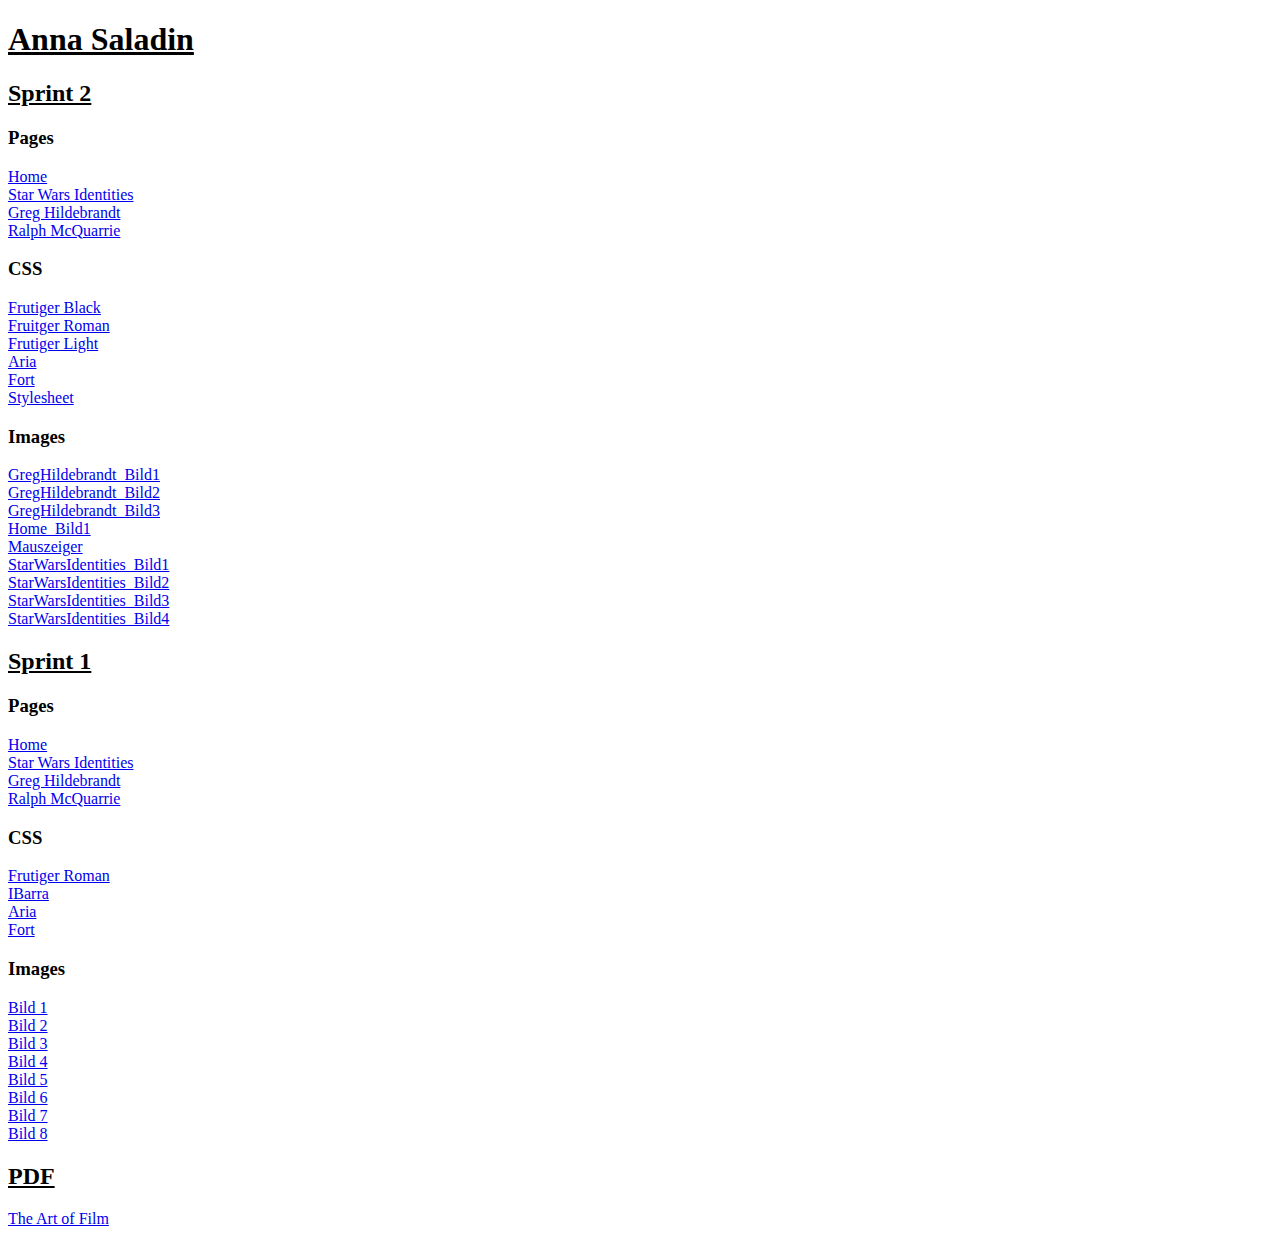
==== index.html @ 60e8bc84 "Add files via upload" ====
<!DOCTYPE html>
<html lang="en">

<head>
    <meta charset="UTF-8">
    <meta http-equiv="X-UA-Compatible" content="IE=edge">
    <meta name="viewport" content="width=device-width, initial-scale=1.0">
    <title>Index</title>
</head>

<body>
    <h1 style="text-decoration: underline;">Anna Saladin</h1>
    <h2 style="text-decoration: underline;">Sprint 2</h2>
    <h3>Pages</h3>
    <div>
        <a href="AnnaSaladin_Sprint2/Pages/Home.html">Home</a><br>
        <a href="AnnaSaladin_Sprint2/Pages/StarWarsIdentities.html">Star Wars Identities</a><br>
        <a href="AnnaSaladin_Sprint2/Pages/GregHildebrandt.html">Greg Hildebrandt</a><br>
        <a href="AnnaSaladin_Sprint2/Pages/RalphMcQuarrie.html">Ralph McQuarrie</a>
    </div>
    <h3>CSS</h3>
    <div>
        <a href="AnnaSaladin_Sprint2/css/Font/FrutigerLTCom-Black.woff2">Frutiger Black</a><br>
        <a href="AnnaSaladin_Sprint2/css/Font/FrutigerLTCom-Roman.woff2">Fruitger Roman</a><br>
        <a href="AnnaSaladin_Sprint2/css/Font/FrutigerLTCom-Light.woff2">Frutiger Light</a><br>
        <a href="https://use.typekit.net/yck0ykp.css">Aria</a><br>
        <a href="https://use.typekit.net/btb6tux.css">Fort</a><br>
        <a href="AnnaSaladin_Sprint2/css/style.css">Stylesheet</a>
    </div>
    <h3>Images</h3>
    <div>
        <a href="AnnaSaladin_Sprint2/Bilder/GregHildebrandt_Bild1.jpg">GregHildebrandt_Bild1</a><br>
        <a href="AnnaSaladin_Sprint2/Bilder/GregHildebrandt_Bild2.jpg">GregHildebrandt_Bild2</a><br>
        <a href="AnnaSaladin_Sprint2/Bilder/GregHildebrandt_Bild3.jpg">GregHildebrandt_Bild3</a><br>
        <a href="AnnaSaladin_Sprint2/Bilder/Home_Bild1.png">Home_Bild1</a><br>
        <a href="AnnaSaladin_Sprint2/Bilder/Mauszeiger.ico">Mauszeiger</a><br>
        <a href="AnnaSaladin_Sprint2/Bilder/StarWarsIdentities_Bild1.jpg">StarWarsIdentities_Bild1</a><br>
        <a href="AnnaSaladin_Sprint2/Bilder/StarWarsIdentities_Bild2.png">StarWarsIdentities_Bild2</a><br>
        <a href="AnnaSaladin_Sprint2/Bilder/StarWarsIdentities_Bild3.jpg">StarWarsIdentities_Bild3</a><br>
        <a href="AnnaSaladin_Sprint2/Bilder/StarWarsIdentities_Bild4.jpg">StarWarsIdentities_Bild4</a>
    </div>
    <h2 style="text-decoration: underline;">Sprint 1</h2>
    <h3>Pages</h3>
    <div>
        <a href="AnnaSaladin_Sprint1/pages/Home.html">Home</a><br>
        <a href="AnnaSaladin_Sprint1/pages/StarWarsIdentities.html">Star Wars Identities</a><br>
        <a href="AnnaSaladin_Sprint1/pages/GregHildebrandt.html">Greg Hildebrandt</a><br>
        <a href="AnnaSaladin_Sprint1/pages/RalphMcQuarrie.html">Ralph McQuarrie</a>
    </div>
    <h3>CSS</h3>
    <div>
        <a href="AnnaSaladin_Sprint1/css/Font/FrutigerLTStd-Roman.woff2">Frutiger Roman</a><br>
        <a href="AnnaSaladin_Sprint1/css/Font/IbarraRealNova-Regular.woff2">IBarra</a><br>
        <a href="https://use.typekit.net/yck0ykp.css">Aria</a><br>
        <a href="https://use.typekit.net/btb6tux.css">Fort</a>
    </div>
    <h3>Images</h3>
    <div>
        <a href="AnnaSaladin_Sprint1/Images/Menü_Background_02.jpg">Bild 1</a><br>
        <a href="AnnaSaladin_Sprint1/Images/Test.jpg">Bild 2</a><br>
        <a href="AnnaSaladin_Sprint1/Images/3.5.jpg">Bild 3</a><br>
        <a href="AnnaSaladin_Sprint1/Images/star-wars-identities-5.jpg">Bild 4</a><br>
        <a href="AnnaSaladin_Sprint1/Images/GREG_SW.jpg">Bild 5</a><br>
        <a href="AnnaSaladin_Sprint1/Images/The_Art_of_Film_Vol_1_2015_UK.jpg">Bild 6</a><br>
        <a href="AnnaSaladin_Sprint1/Images/Picture_Ralph.jpg">Bild 7</a><br>
        <a href="AnnaSaladin_Sprint1/Images/Ralph-McQuarrie.jpg">Bild 8</a><br>
    </div>
    <h2 style="text-decoration: underline;">PDF</h2>
    <div>
        <a href="The_Art_of_Film_Vol_1_2015_UK.pdf">The Art of Film</a><br>
    </div>
</body>

</html>
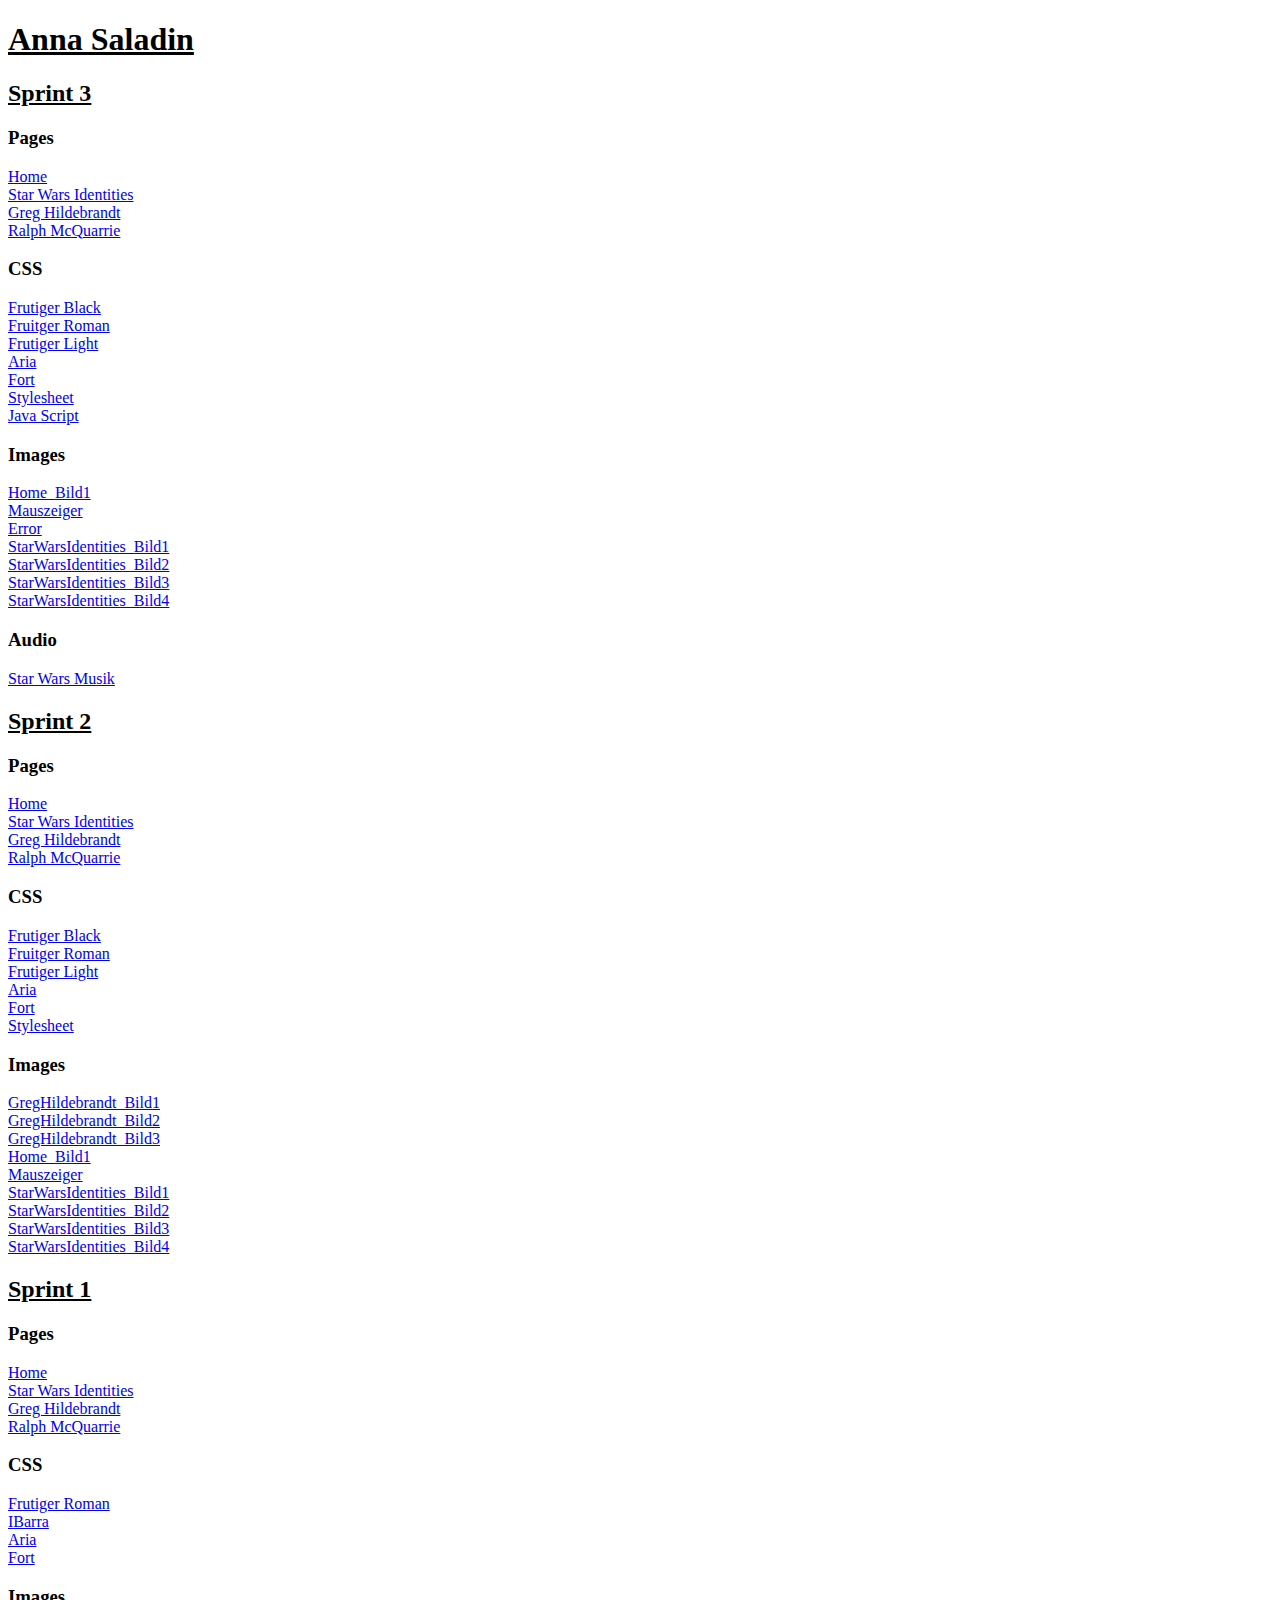
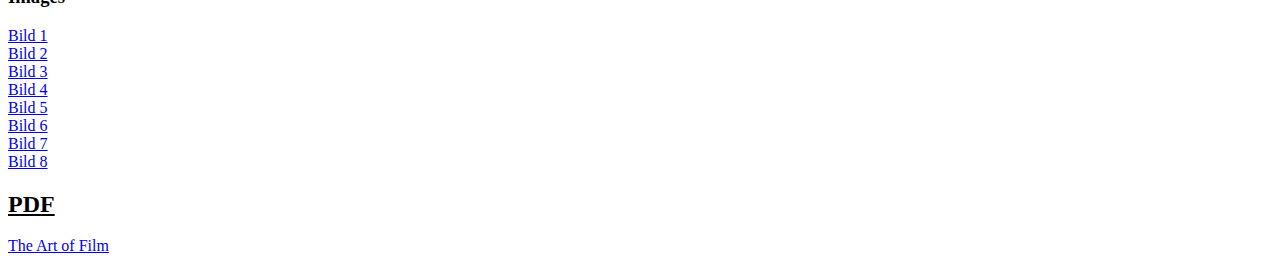
==== commit a2aebe2e: "Add files via upload" ====
--- a/index.html
+++ b/index.html
@@ -9,7 +9,41 @@
 </head>
 
 <body>
+
     <h1 style="text-decoration: underline;">Anna Saladin</h1>
+    <h2 style="text-decoration: underline;">Sprint 3</h2>
+    <h3>Pages</h3>
+    <div>
+        <a href="AnnaSaladin_Sprint3/Pages/Home.html">Home</a><br>
+        <a href="AnnaSaladin_Sprint3/Pages/StarWarsIdentities.html">Star Wars Identities</a><br>
+        <a href="AnnaSaladin_Sprint3/Pages/GregHildebrandt.html">Greg Hildebrandt</a><br>
+        <a href="AnnaSaladin_Sprint3/Pages/RalphMcQuarrie.html">Ralph McQuarrie</a>
+    </div>
+    <h3>CSS</h3>
+    <div>
+        <a href="AnnaSaladin_Sprint3/css/Font/FrutigerLTCom-Black.woff2">Frutiger Black</a><br>
+        <a href="AnnaSaladin_Sprint3/css/Font/FrutigerLTCom-Roman.woff2">Fruitger Roman</a><br>
+        <a href="AnnaSaladin_Sprint3/css/Font/FrutigerLTCom-Light.woff2">Frutiger Light</a><br>
+        <a href="https://use.typekit.net/yck0ykp.css">Aria</a><br>
+        <a href="https://use.typekit.net/btb6tux.css">Fort</a><br>
+        <a href="AnnaSaladin_Sprint3/css/style.css">Stylesheet</a><br>
+        <a href="AnnaSaladin_Sprint3/css/JavaScript.js">Java Script</a>
+    </div>
+    <h3>Images</h3>
+    <div>
+        <a href="AnnaSaladin_Sprint3/Bilder/Home_Bild1.png">Home_Bild1</a><br>
+        <a href="AnnaSaladin_Sprint3/Bilder/Mauszeiger.ico">Mauszeiger</a><br>
+        <a href="AnnaSaladin_Sprint3/Bilder/Error.jpg">Error</a><br>
+        <a href="AnnaSaladin_Sprint3/Bilder/StarWarsIdentities_Bild1.jpg">StarWarsIdentities_Bild1</a><br>
+        <a href="AnnaSaladin_Sprint3/Bilder/StarWarsIdentities_Bild2.png">StarWarsIdentities_Bild2</a><br>
+        <a href="AnnaSaladin_Sprint3/Bilder/StarWarsIdentities_Bild3.jpg">StarWarsIdentities_Bild3</a><br>
+        <a href="AnnaSaladin_Sprint3/Bilder/StarWarsIdentities_Bild4.jpg">StarWarsIdentities_Bild4</a>
+    </div>
+    <h3>Audio</h3>
+    <div>
+        <a href="AnnaSaladin_Sprint3/Bilder/videoplayback.mp3">Star Wars Musik</a>
+    </div>
+
     <h2 style="text-decoration: underline;">Sprint 2</h2>
     <h3>Pages</h3>
     <div>
